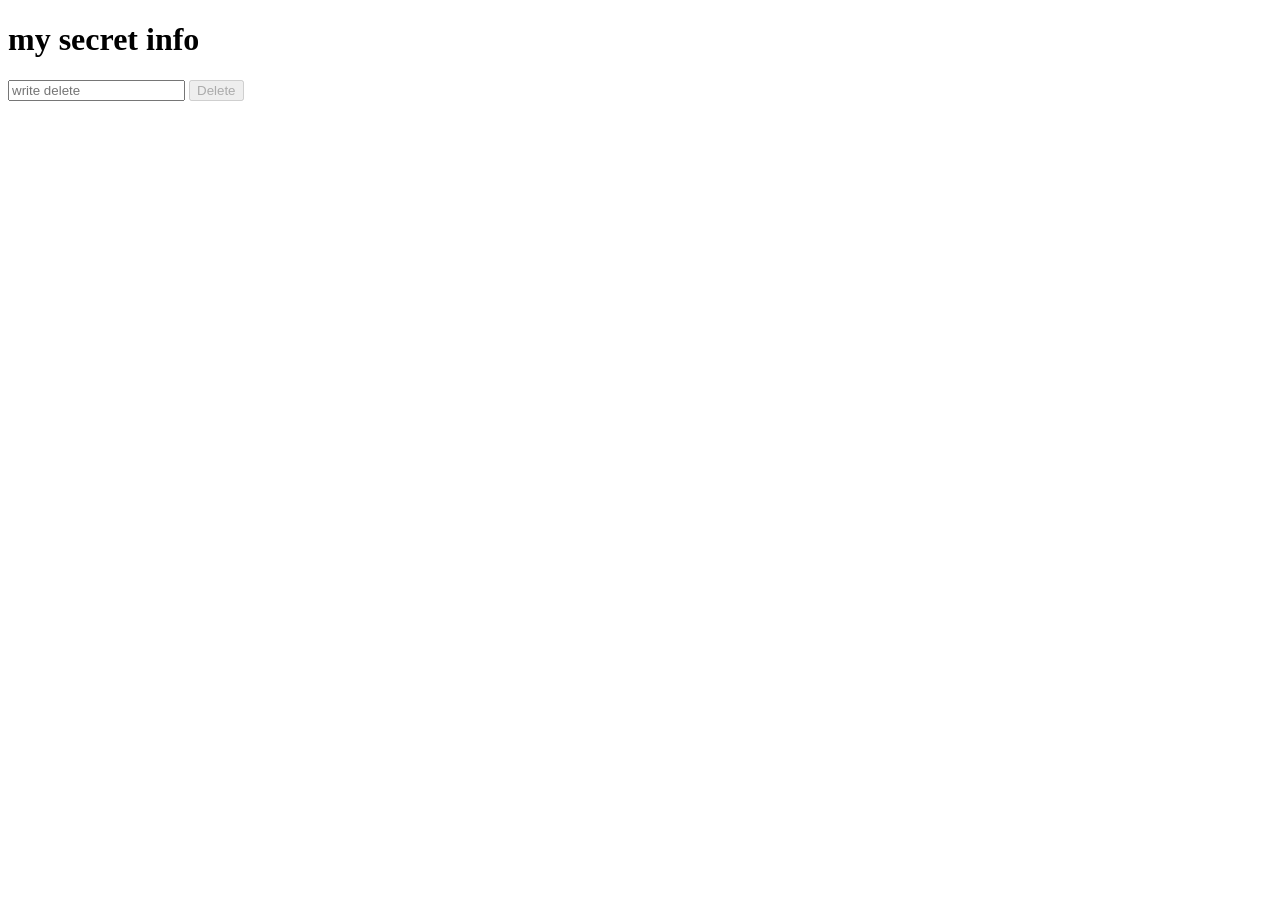
==== delete.html @ 239d45a6 "element deleted" ====
<!doctype html>
<html lang="en">
  <head>
    <meta charset="UTF-8" />
    <meta name="viewport" content="width=device-width, initial-scale=1.0" />
    <title>Delete</title>
  </head>
  <body>
    <h1 id="secrete-info">my secret info</h1>
    <input id="input-delete" placeholder="write delete" type="text" />
    <button id="delete-btn" disabled>Delete</button>
    <script src="js/delete.js"></script>
  </body>
</html>
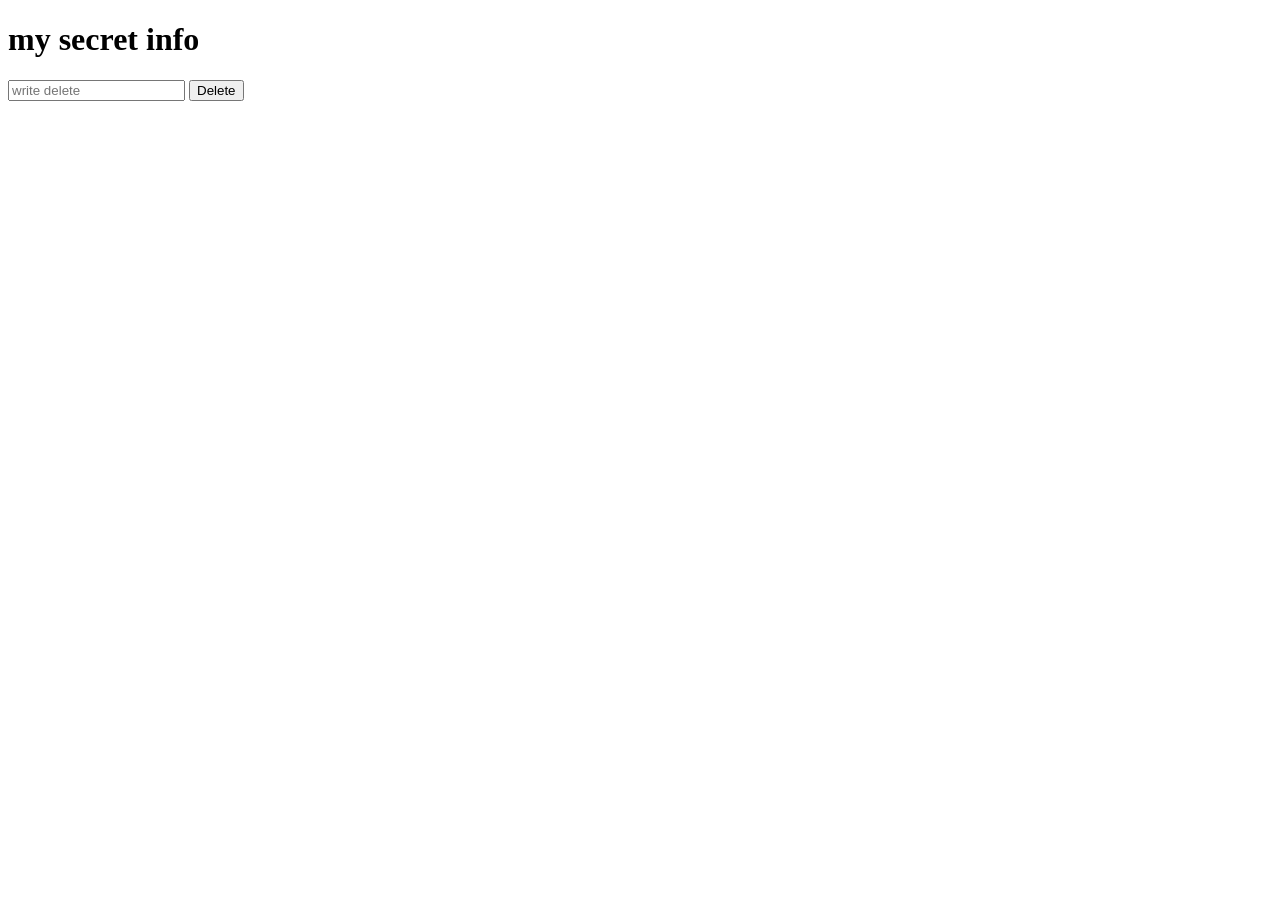
==== commit cffd6c56: "event delegation" ====
--- a/delete.html
+++ b/delete.html
@@ -8,7 +8,7 @@
   <body>
     <h1 id="secrete-info">my secret info</h1>
     <input id="input-delete" placeholder="write delete" type="text" />
-    <button id="delete-btn" disabled>Delete</button>
+    <button id="delete-btn">Delete</button>
     <script src="js/delete.js"></script>
   </body>
 </html>
